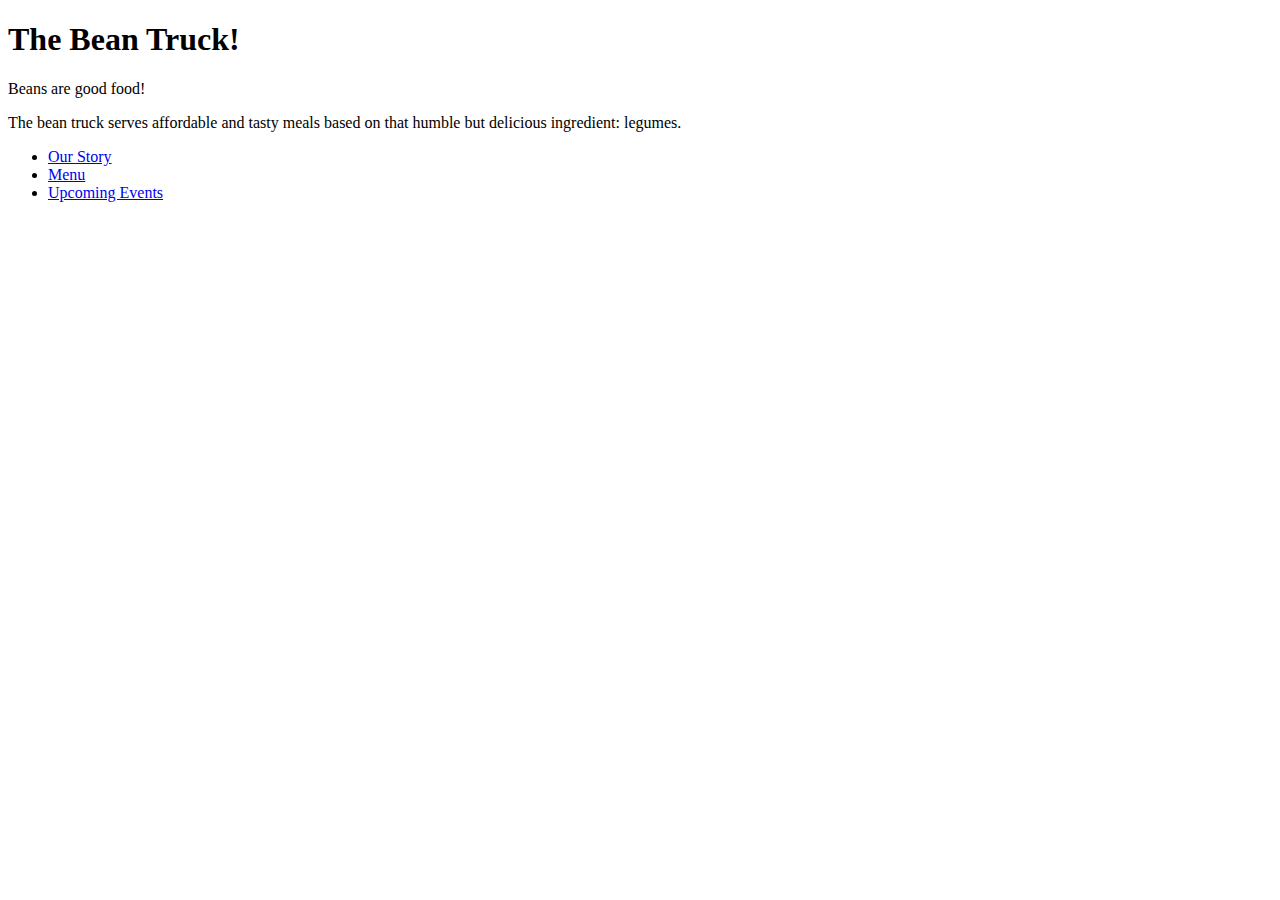
==== index.html @ f8adf41d "Added html features" ====
<!DOCTYPE HTML>
<html>
<head>

 <title>The Bean Truck!</title>
 <meta charset="utf-8"
</head>
<body>
<h1>The Bean Truck!</h1>
<p>Beans are good food!</P>

<p>The bean truck serves affordable and tasty meals based on that humble but delicious ingredient: legumes.</p>
<ul>
  <li> <a href="our_story.html"> Our Story </a> </li>
  <li> <a href="menu.html"> Menu </a> </li>
  <li> <a href="upcoming_events.html"> Upcoming Events </a> </li>
</ul>
</body>
</html>
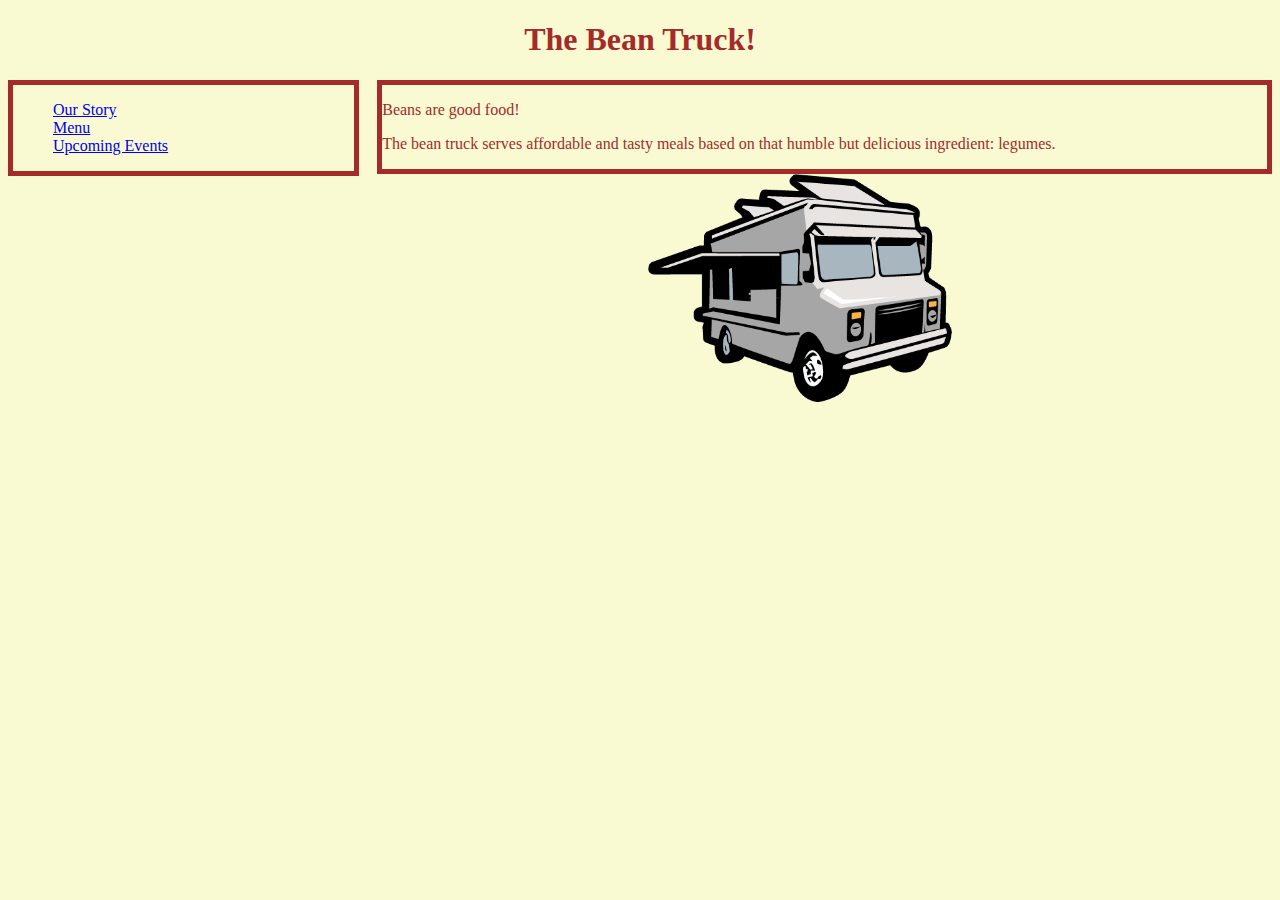
==== commit 3a570136: "Finished the Project adding HTML and style sheet features." ====
--- a/index.html
+++ b/index.html
@@ -3,17 +3,32 @@
 <head>
 
  <title>The Bean Truck!</title>
- <meta charset="utf-8"
+ <meta charset="utf-8"/>
+ <link rel="stylesheet" href="style.css">
 </head>
-<body>
+<body id="body" class="body">
+
+  <div id="TheBeanTruck" class="header">
 <h1>The Bean Truck!</h1>
+</div>
+<div id="MenuBox" class="MenuBox">
+<ul id="List1">
+  <li> <a href="our_story.html"> Our Story </a> </li>
+  <div id="Menu" class="MenuBox">
+  <li> <a href="menu.html"> Menu </a> </li>
+  </div>
+  <div id="UpcomingEvents" class="MenuBox">
+  <li> <a href="upcoming_events.html"> Upcoming Events </a> </li>
+  </div>
+</div>
+</ul>
+<p>    </p>
+<div id="p" class="p">
 <p>Beans are good food!</P>
-
 <p>The bean truck serves affordable and tasty meals based on that humble but delicious ingredient: legumes.</p>
-<ul>
-  <li> <a href="our_story.html"> Our Story </a> </li>
-  <li> <a href="menu.html"> Menu </a> </li>
-  <li> <a href="upcoming_events.html"> Upcoming Events </a> </li>
-</ul>
+</div>
+<div id="Picture" class="Picture">
+  <img src="Images/fewdtruck.png" style="width:304px;height:228px;">
+</div>
 </body>
 </html>
--- a/style.css
+++ b/style.css
@@ -0,0 +1,126 @@
+#List1 {
+  list-style: none;
+}
+
+#OurStory {
+  color: brown;
+}
+
+#Menu {
+  color: brown;
+}
+
+#UpcomingEvents {
+  color: brown;
+}
+
+
+#body {
+  padding: inherit;
+  background-color: LightGoldenRodYellow;
+}
+
+#ATG {
+  float: inherit;
+  border: 5px solid brown;
+}
+#RealMeal {
+  float: inherit;
+  border: 5px solid brown;
+  margin-top: .5em;
+}
+
+#TBT {
+  float: inherit;
+  margin-top: .5em;
+  border: 5px solid brown;
+}
+#DarkRedKidney {
+  text-align: center;
+  margin-top: .5em;
+}
+
+
+#body2 {
+  padding: inherit;
+  background-color: LightGoldenRodYellow;
+  color: brown;
+}
+#OurStory {
+  text-align: center;
+}
+
+#body3 {
+  padding: inherit;
+  background-color: LightGoldenRodYellow;
+  color:brown;
+}
+#body4 {
+  padding: inherit;
+  background-color: LightGoldenRodYellow;
+  color: brown;
+}
+#TheBeanTruck {
+  float: none;
+  text-align: center;
+  color: brown;
+}
+#UE {
+  text-align: center;
+}
+
+#Farinata {
+  text-align: center;
+}
+#Hummus {
+  text-align: center;
+}
+#WhiteBeanDip {
+  text-align: center;
+}
+#CubanBlackBean {
+  text-align: center;
+}
+#Falafel {
+  text-align: center;
+}
+#WhiteBeanCake {
+  text-align: center;
+}
+#BGBlackBeans {
+  text-align: center;
+}
+#RBAndRice {
+  text-align: center;
+}
+#Menu2 {
+  text-align: center;
+}
+#p {
+  border: 5px solid brown;
+  color: brown;
+  float: right;
+  width: 70%;
+  margin-left: .5em;
+}
+#Look {
+  border: 5px solid brown;
+
+}
+#List2 {
+  border: 5px solid brown;
+  margin-top: .5em;
+}
+
+#MenuBox {
+  float: left;
+  border: 5px solid brown;
+  color: brown;
+  width: 27%;
+}
+
+#Picture {
+  text-align: center;
+  padding: 1em;
+  margin: 1em;
+}
